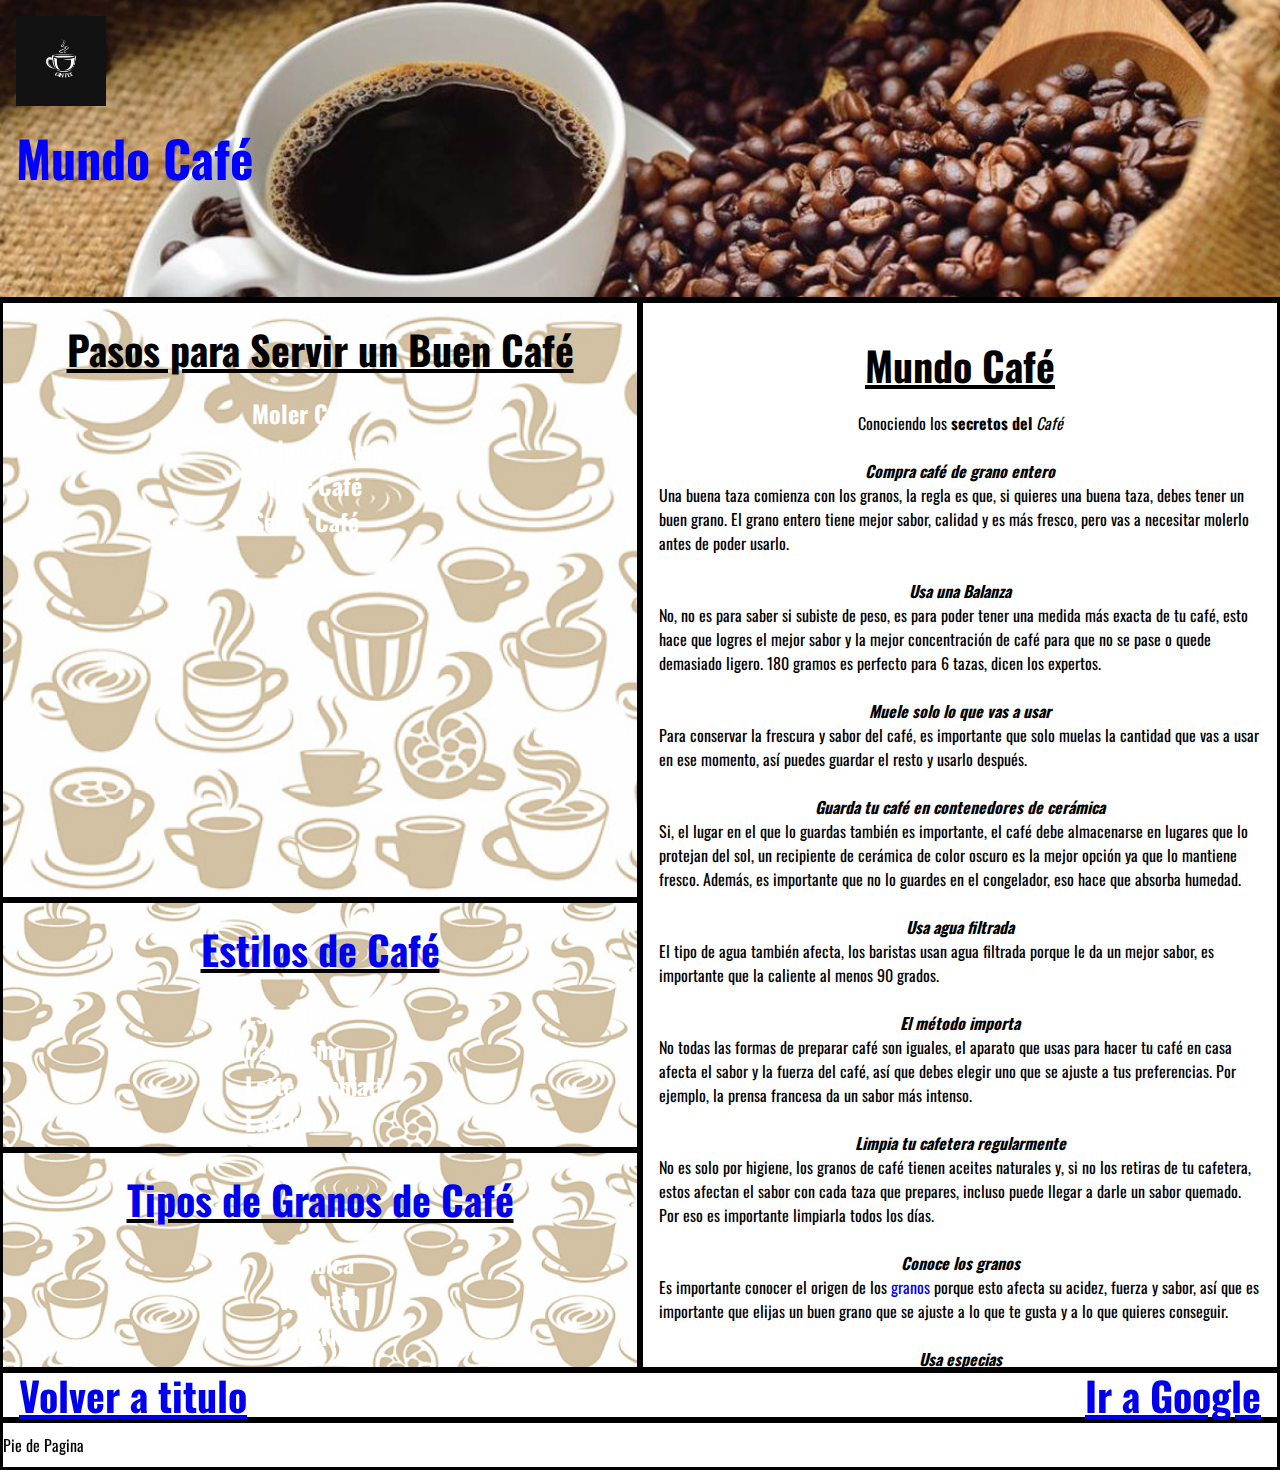
==== index.html @ f20ee556 "Primer Commit" ====
<!DOCTYPE html>
<html lang="es">

<head>
    <meta charset="UTF-8">
    <meta http-equiv="X-UA-Compatible" content="IE=edge">
    <meta name="viewport" content="width=device-width, initial-scale=1.0">
    <link rel="preconnect" href="https://fonts.googleapis.com">
    <link rel="preconnect" href="https://fonts.gstatic.com" crossorigin>
    <link href="https://fonts.googleapis.com/css2?family=Oswald:wght@400;700&display=swap" rel="stylesheet">
    <link rel="stylesheet" href="../estilos.css">
    <title>Mundo Café</title>
</head>

<body class="body_cafe">
    <!-- Etiqueta header define Encabezado,Logo,Menu de navegacion -->
    <!-- Creando enlace interno tipo id  -->
    <header id="ir_a_titulo" class="imagen_de_fondo_header_cafe">
        <nav>
            <!-- Logo -->
            <img src="../img/logo.png" width="90" height="90" alt="Logo de la pagina">
            <h1 class="titulo_cafe">Mundo Café</h1>
        </nav>
        <!-- Etiqueta Nav menu de navegacion va dentro de header -->
    </header>
    <!-- Creando clases dentro de section todo lo que esta adentro de section hereda sus atributos  -->
    <section class="pasos_para_servir_un_buen_cafe">
        <h2 class="tamaño_subtitulos_cafe">Pasos para Servir un Buen Café</h2>
        <ol>
            <li>Moler Café</li>
            <li>Calentar Agua</li>
            <li>Filtrar Café</li>
            <li>Servir Café</li>
        </ol>
        <!-- Etiqueta iframe traer un enlace externo -->
        <iframe width="600" height="400" src="https://www.youtube.com/embed/CDO0EoAbmgY" title="Sirviendo Café"
            frameborder="0"
            allow="accelerometer; autoplay; clipboard-write; encrypted-media; gyroscope; picture-in-picture"
            allowfullscreen></iframe>
        <!--Etiqueta a href enlace a otra pagina-->
    </section>
    <section class="tipos_de_cafe_cafe">
        <h2 class="tamaño_subtitulos_cafe"><a href="./tipos_de_cafe.html">Estilos de Café</a></h2>
        <ul>
            <li>Espresso</li>
            <li>Capuccino</li>
            <li>Lette Machiatto</li>
            <li>Lagrima</li>
        </ul>
    </section>
    <section class="tipos_de_granos_cafe">
        <h2 class="tamaño_subtitulos_cafe"><a href="./tipos_de_granos.html">Tipos de Granos de Café</a></h2>
        <ul>
            <li>Arábica</li>
            <li>Robusta</li>
            <li>Liberica</li>
        </ul>
    </section>
    <div class="contenido_cafe">
        <!-- Etiqueta section define una seccion del documento -->
        <h2 class="tamaño_subtitulos_cafe">Mundo Café</h2>
        <!--hr marca una linea  -->
        <!--Etiqueta en linea EM da enfasis a una parte del texto poniendolo en cursiva -->
        <!--Etiqueta en linea Strong da enfasis a una parte del texto poniendolo en Negrita -->
        <!--Etiqueta en linea Span da estilo especifico a parte del texto-->
        <p>Conociendo los <strong>secretos del </strong><em>Café</em></p>
        <br>
        <p><strong><em>Compra café de grano entero</em></strong></p>
        <p>Una buena taza comienza con los granos, la regla es que, si quieres una buena taza, debes tener un
            buen
            grano. El grano entero tiene mejor sabor, calidad y es más fresco, pero vas a necesitar molerlo
            antes de
            poder usarlo.</p>
        <br>
        <p><strong><em>Usa una Balanza</em></strong></p>
        <p>No, no es para saber si subiste de peso, es para poder tener una medida más exacta de tu café, esto
            hace
            que logres el mejor sabor y la mejor concentración de café para que no se pase o quede demasiado
            ligero.
            180 gramos es perfecto para 6 tazas, dicen los expertos.</p>
        <br>
        <p><strong><em>Muele solo lo que vas a usar</em></strong></p>
        <p>Para conservar la frescura y sabor del café, es importante que solo muelas la cantidad que vas a usar
            en
            ese momento, así puedes guardar el resto y usarlo después.</p>
        <br>
        <p><strong><em>Guarda tu café en contenedores de cerámica</em></strong></p>
        <p>Si, el lugar en el que lo guardas también es importante, el café debe almacenarse en lugares que lo
            protejan del sol, un recipiente de cerámica de color oscuro es la mejor opción ya que lo mantiene
            fresco. Además, es importante que no lo guardes en el congelador, eso hace que absorba humedad.</p>
        <br>
        <p><strong><em>Usa agua filtrada</em></strong></p>
        <p>El tipo de agua también afecta, los baristas usan agua filtrada porque le da un mejor sabor, es
            importante que la caliente al menos 90 grados.</p>
        <br>
        <p><strong><em>El método importa</em></strong></p>
        <p>No todas las formas de preparar café son iguales, el aparato que usas para hacer tu café en casa
            afecta
            el sabor y la fuerza del café, así que debes elegir uno que se ajuste a tus preferencias. Por
            ejemplo,
            la prensa francesa da un sabor más intenso.</p>
        <br>
        <p><strong><em>Limpia tu cafetera regularmente</em></strong></p>
        <p>No es solo por higiene, los granos de café tienen aceites naturales y, si no los retiras de tu
            cafetera,
            estos afectan el sabor con cada taza que prepares, incluso puede llegar a darle un sabor quemado.
            Por
            eso es importante limpiarla todos los días.</p>
        <br>
        <p><strong><em>Conoce los granos</em></strong></p>
        <!-- Etiqueta Span identifica un objeto o parte del texto dentro de una etiqueta se puede dar estilos a esa parte del texto -->
        <p>Es importante conocer el origen de los <span style="color:blue">granos</span> porque esto afecta su acidez,
            fuerza y sabor, así que
            es
            importante que elijas un buen grano que se ajuste a lo que te gusta y a lo que quieres conseguir.
        </p>
        <br>
        <p><strong><em>Usa especias</em></strong></p>
        <p>Puedes darle distintos sabores a tu café sin usar jarabes y otros productos, simplemente usas
            especias
            como la canela o la nuez moscada. También puedes usar un poco de chocolate y otros ingredientes para
            hacerlo más dulce.</p>
        <br>
        <p><strong><em>Pon atención en la leche</em></strong></p>
        <p>No necesitas ir a una cafetería para tener un capuchino, puedes comprar una máquina para preparar tu
            propia leche y conseguir esa espuma desde casa, incluso puedes hacerlo en el microondas si no
            quieres
            invertir en más equipo.</p>
    </div>
    <!-- Etiqueta article define contenido independiente al resto de la pagina, al eliminarlo o modificarlo no genera cambios estructurales dentro de la pagina-->
    <div class="volver_a_titulo_cafe">
        <!-- ir a enlace atraves de ID se usa #para identificar el enlace no se recomienda hacer mas de 5 id por proyecto -->
        <!--Referenciamos con id titulo a header  -->
        <a href="#ir_a_titulo" class="tamaño_subtitulos_cafe">Volver a titulo</a>
        <!-- target="black abre una nueva pestaña en el explorador" -->
        <a target="_blank" href="https://www.google.com" class="tamaño_subtitulos_cafe">Ir a Google</a>
    </div>
    <footer class="footer_cafe">
        <p>Pie de Pagina</p>
    </footer>
</body>

</html>
---- estilos.css ----
/* Normalizar Margenes y padding en toda la pagina y en todos sus elementos  */
* {
    margin: 0;
    padding: 0;
    text-decoration: none;
    /* Deja sin atributos todos los textos, ejemplo subrayado de link */
    /* color: black */
    /* Texto por defecto en negro */
}

/* Ajusta la letra por defecto a 10px 
html{
    font-size: 10px;
}
*/
/* Selector por tipo de etiqueta  
p{
    font-size: 1.5rem;
    padding: 1rem;
}
h2{ 
    text-shadow: 5px 5px 5px black;
    text-decoration-line: underline;
}
*/
/* ---------------------------------Proyecto Cafe------------------------------------------------------------------------------- */
/*Preponderancia de propiedades las diferentes se van sumando y las repetidas solo queda la que tiene mayor jerarquia  (Escala de <importancia)  
1.Important corta toda precedencia que traiga de otras directivas (id,estilos en linea, clases, etiquetas, su uso debe ser limitado
2.Estilo en linea (style) se usa directamente donde se quiere aplicar
3.id
4.Clase (Class)
5.etiquetas
/* usar import para linkear fuentes externas se utiliza desde la hoja estilos se usa para dar la misma fuente a todo el proyecto, tambien podemos linkear poniendo el link en el head de cada pagina
@import url('https://fonts.googleapis.com/css2?family=Oswald:wght@400;700&display=swap');
  */
/* Selector por tipo de etiqueta*/
/* h1{
    color:brown
}
section{
    background-color: aqua;
}
*/


/* Elegir tipo de letra para toda la pagina, y color de fondo */
.body_cafe {
    font-family: 'Oswald', sans-serif;
    background-color: aqua;
    display: grid;
    grid-template-rows: 300px 600px 250px 220px 50px 50px;
    grid-template-columns: 1.5fr 1.5fr;
    grid-template-areas:
        "header header"
        "section_1 form"
        "section_2 form"
        "section_3 form"
        "div div"
        "footer footer"
}

/* Selector por clases */
/* Dando propiedades a la imagen de fondo,color de fondo,url, altura y que no se repita continuamente la imagen,que cubra todo el espacio,que se posicione al centro,padding y tamaño de la fuente */
.imagen_de_fondo_header_cafe {
    background-color: darksalmon;
    background-image: url(./img/granos.jpg);
    background-repeat: no-repeat;
    background-size: cover;
    background-position: center;
    padding: 1rem;
    font-size: 3rem;
    grid-area: header;
    display: flex;
    flex-direction: row;
    justify-content: left;
    border-bottom: solid black;
}

.color_de_texto_cafe {
    color: black;
}

.titulo_cafe {
    color: blue;
    font-size: 50px;
}

.tamaño_subtitulos_cafe {
    font-weight: 700;
    font-size: 2.5rem;
    padding: 1rem;
    text-decoration: underline;
}

.pasos_para_servir_un_buen_cafe {
    background-color: darksalmon;
    background-image: url(./img/pattercoffe.jpg);
    background-repeat: no-repeat;
    /* Cover adapta la imagen al tamaño de la pantalla   */
    background-size: cover;
    background-position: center;
    grid-area: section_1;
    display: flex;
    flex-direction: column;
    align-items: center;
    border: solid black;
    padding-bottom: 1rem;
}

.pasos_para_servir_un_buen_cafe ol li {
    font-size: 1.5rem;
    font-weight: 700;
}

.tipos_de_cafe_cafe {
    background-color: darksalmon;
    background-image: url(./img/pattercoffe.jpg);
    background-repeat: no-repeat;
    /* Cover adapta la imagen al tamaño de la pantalla   */
    background-size: cover;
    background-position: center;
    grid-area: section_2;
    display: flex;
    flex-direction: column;
    align-items: center;
    border: solid black;
}

.tipos_de_cafe_cafe ul li {
    font-size: 1.5rem;
    font-weight: 700;
}

.tipos_de_granos_cafe {
    background-color: darksalmon;
    background-image: url(./img/pattercoffe.jpg);
    background-repeat: no-repeat;
    /* Cover adapta la imagen al tamaño de la pantalla   */
    background-size: cover;
    background-position: center;
    grid-area: section_3;
    display: flex;
    flex-direction: column;
    align-items: center;
    border: solid black;
}

.tipos_de_granos_cafe ul li {
    font-size: 1.5rem;
    font-weight: 700;
}

.contenido_cafe {
    background-color: white;
    grid-area: form;
    display: flex;
    flex-direction: column;
    align-items: center;
    border: solid black;
    overflow: auto;
    padding: 1rem;
}

.volver_a_titulo_cafe {
    background-color: white;
    grid-area: div;
    display: flex;
    flex-direction: row;
    align-items: center;
    border: solid black;
    justify-content: space-between;
}

.footer_cafe {
    background-color: white;
    grid-area: footer;
    display: flex;
    flex-direction: row;
    align-items: center;
    border: solid black;
    justify-content: left;
}

/* Selector por id solo se puede usar 1 solo id */
#ir_a_titulo {
    background-color: darksalmon;
}


/*-----------------------------Grids-----------------------------*/
.body_grids {
    background-color: azure;
    display: grid;
    /* establece tamaño de filas */
    grid-template-rows: 100px 70px 800px 400px 100px;
    /* establece tamaño de columnas atributo repeat repite la misma medida en las columnas en este caso 4 columnas */
    grid-template-columns: repeat(4, 1fr);
    /* Establece la grilla usar el mismo nombre en el grid-area de cada elemento*/
    grid-template-areas:
        "header header header header"
        "nav nav nav nav"
        "main main main aside"
        "section_1 section_2 section_3 aside"
        "footer footer footer footer ";

}

.header_grids {
    background-color: aquamarine;
    grid-area: header;
    display: flex;
    flex-direction: row;
    /* cuando el flex direccion es row se ajusta el texto en el eje x usamos justify */
    /* cuando el flex direccion es column se ajusta el texto en el eje y usamos aling-items */
    justify-content: space-between;
    margin-bottom: 10px;
}

.logoContainerHeader_grids {
    display: flex;
    align-items: center;
}

.buscador_grids {
    display: flex;
    align-items: center;
    padding: 0 10px;
}

.buscador_grids input {
    width: 200px;
}

.nav_grids {
    background-color: rgb(212, 21, 21);
    grid-area: nav;
    text-align: center;
    font-size: 1.5rem;
    font-weight: 700;
    margin-bottom: 10px;
}

.main_grids {
    background-color: brown;
    grid-area: main;
    text-align: center;
    font-size: 1.5rem;
    font-weight: 700;
    margin-bottom: 10px;
}

.aside_grids {
    background-color: darkcyan;
    grid-area: aside;
    text-align: center;
    font-size: 1.5rem;
    font-weight: 700;
    margin-left: 10px;
}

.section_grids {
    text-align: center;
    font-size: 1.5rem;
    font-weight: 700;
}

.section1_grids {
    background-color: blue;
    grid-area: section_1;
}

.section2_grids {
    background-color: burlywood;
    grid-area: section_2;
}

.section3_grids {
    background-color: coral;
    grid-area: section_3;
}

.footer_grids {
    background-color: darkblue;
    grid-area: footer;
    text-align: center;
    font-size: 1.5rem;
    font-weight: 700;
    margin-top: 10px;
}

/*-----------------------------Box_Modeling-----------------------------*/
/* Etiquetas en bloque usa todo el ancho de pantalla 1 solo elemento en el bloque
<article> <aside> <audio> <blockquote> <canvas> 
<dd> <div> <dl> <fieldset> <figcaption> <figure> 
<footer> <form>
 */
/* Etiquetas en linea acomoda los elementos uno al lado del otro no se puede aplicar propiedades width, heigth
strong,a,br, img,script, span,button, 
input, label, select, textarea
*/
.conteiner_boxmodeling {
    background-color: darkgreen;
    /* Alinear elementos y los textos que contengan estos elementos text-align */
    text-align: center;
}

.caja_boxmodeling {
    width: 200px;
    height: 300px;
    /* display inline-block da al elemento las propiedades de los 2 tipos de etiquetas */
    display: inline-block;
    border: 10px solid black;
    margin: 0.5rem;
    padding: 1rem 2rem;
    font-size: 1.5rem;
    font-weight: 700;
}

.caja1_boxmodeling {
    background-color: blue;
    /* Algunos tipos de Bordes */
    border-top: groove 10px yellow;
    border-bottom: dotted 10px red;
    border-left: dashed 10px darkblue;
    border-right: double 10px black;
}

.caja2_boxmodeling {
    background-color: yellow;
    /* Overflow determina comportamiento de la caja sobre el contenido de la misma */
    /* Overflow: hidden;/* oculta el contenido excedente */
    /* Overflow: scroll; genera una barra de scroll en los 2 ejes */
    /* Overflow: auto genera la barra de scroll donde la necesite */
    overflow: auto;
}

.caja3_boxmodeling {
    background-color: red;
    /* display: none oculta un elemento y ocupa su lugar con el siguiente elemento */
    display: none;
}

.caja4_boxmodeling {
    background-color: blueviolet;
    /* Position relative ubica el objeto en relacion a la ubicacion actual de ese objeto */
    position: relative;
    top: 40px;
    left: 60px;
}

.caja5_boxmodeling {
    background-color: brown;
    /* Position sticky mantiene la posicion del objeto al scrolear ubica el objeto en el margen superior */
    position: sticky;
    top: 20px
}

.caja6_boxmodeling {
    background-color: aqua;
    /* fija el objeto en la posicion que se desee en relacion al viewport que es la ventana del navegador queda en la misma posicon aunque se haga scroll */
    position: fixed;
    top: 40px;
    left: 0;
}


.caja7_boxmodeling {
    background-color: coral;
    /* z-index le da prioridad a los objeto superpuesto siendo el valor mas alto el que se va a ver primero */
    z-index: 1;
}

.caja8_boxmodeling {
    background-color: darkmagenta;
    /* position Absolute ubica un elemento en base al elemento padre si es que este tiene posicion relativa si no es asi se ubica respecto al body */
    position: absolute;
    top: 40px;
    left: 60px;
}

.navegador_boxmodeling {
    background-color: pink;
    height: 70px;
}

.menu_boxmodeling {
    list-style: none;
    font: size 0;
}

.menu_boxmodeling li {
    display: inline-block;
    width: 15%;
    position: relative;
    font-size: 14px;
}

.submenu_boxmodeling {
    position: absolute;
    display: none;
}

.submenu_boxmodeling li {
    display: block;

}

.menu_boxmodeling li:hover ul {
    display: block;
}

/* -------------------------------Formularios Pseudoclases--------------------------------  */
.section_formulario {
    width: 60%;
    margin-left: auto;
    margin-right: auto;
    text-align: center;
    /* El valor border-box en el box-sizing hace que el padding y el border pasen a formar parte del cálculo del ancho de la caja y no lo suman posteriormente.  */
    /* si a una caja le damos width 250px padding 10px y border 10px con el border box incluye padding y border en los 250px */
    box-sizing: border-box;
}

.formulario_formulario {
    padding: 4rem;
    margin: 2rem;
    background-color: coral;
    border-radius: 5px;
}

.formulario_formulario input,
.formulario_formulario textarea {
    margin-bottom: 1.5rem;
    width: 100%;
    padding: 1rem;
}

.formulario_formulario select {
    width: 105%;
    margin-bottom: 1.5rem;
    padding: 1rem;
}

.fieldset_formulario,
legend {
    border: none;
}

.legend_formulario {
    text-decoration: underline;
    font-size: 25px;
}

.radio_formulario {
    text-decoration: underline;
    font-size: 14px;
    font-weight: 700;
}

.Checkbox_formulario {
    display: flex;
}


.boton_enviar_formulario {
    background-color: aqua;
    border: color aqua;
    /* Radius redondea los bordes de los objeto */
    border-radius: 4px;

}

.boton_enviar_formulario:hover {
    background-color: blueviolet;
    border: solid 2px blueviolet;
    font-size: 2rem;
}

.hijo_formulario a:hover {
    background-color: blue;
    font-weight: 700;
}

.hijo_formulario a:link {
    background-color: red;
    text-decoration: none;
}

.hijo_formulario a:visited {
    background-color: #999999;
}

.hijo_formulario a:active {
    background-color: yellow;
    color: green;
}

/* Psedoclase div:not le da atributos a todo menos a la clase que se especifique */
/* div:not(.padre_formulario){
    padding-left:40px;
    padding-right:40px;
} */

/* div:nth-child(2) Le da propiedades a item especificos en este caso a los segundos hijos (2) dentro la clase */
.padre_formulario div:nth-child(2) {
    font-weight: bold;
    color: orange;
}

/*----------------------------Formularios Clase de Repaso------------------------------------------------------------- */
.body_form_repaso {
    margin: 0;
    padding: 20vh 10%;
    box-sizing: border-box;
    text-decoration: none;
    color: black;
    font-family: 'Ubuntu', sans-serif;
/* background color degradado */ 
/* https://cssgradient.io */  
    background: rgb(190,193,236);
    background: linear-gradient(180deg, rgba(190,193,236,1) 0%, rgba(195,113,193,1) 50%, rgba(236,195,235,1) 95%);
}

.titulo_form_repaso h1 {
    text-align: center;
    margin-bottom: 7vh;
    font-size: 3rem;
}

.formulario_form_repaso {
    display: flex;
    width: 40%;
    flex-direction: column;
    gap: 8vh;
}

.main_form_repaso {
    display: flex;
    flex-direction: column;
    align-items: center;
/* Gap genera separacion en los elementos en este caso separa los input del div que contiene los p*/  
    gap: 10vh;
}

.div_form_repaso{
    display: flex;
    flex-direction: column;
    align-items: center;
    gap: 10vh;
}

.div_form_repaso p a{
  font-weight: 700;
  color:#161614;
}

.mensaje_error_form_repaso{
  color: #D97A84 ;
  text-align: center;
}

.input_form_repaso{
  padding: 10px 3px;
  border: none;
  border-bottom: 1px solid;
}

.submit_form_repaso{
  border: 1px solid white;
  padding: 15px;
  background-color: black;
  color: white;
  font-size: 1.1rem;
}

.submit_form_repaso:hover{
/* Transition genera un delay en el cambio de estilo. */  
  transition: 1s all;
  border: 1px solid black ;
  background-color: white;
  color:black;
}

/* ---------------------------Responsive_Mobile First---------------------------------------------------------------- */
/* Resolución de Pantallas */
/*
Dispositivos extra pequeños (teléfonos verticales, menos de 576px)
No hay consulta de medios para 'xs', ya que este es el valor predeterminado en Bootstrap

Dispositivos pequeños (teléfonos horizontales, 576px y superiores)
@media (min-width: 576px) { ... }

Dispositivos medianos (tabletas, 768px y superiores)
@media (min-width: 768px) { ... }

Dispositivos grandes (escritorios, 992px y superiores)
@media (min-width: 992px) { ... }

Dispositivos extra grandes (escritorios grandes, 1200px y superiores)
@media (min-width: 1200px) { ... }
*/
.body_responsive{
    
}

.navbar_contenedor_responsive{
    background-color: black;
    color:white;
    text-align: center;
    padding: 1%;
    display: flex;
    flex-direction: column;
    gap: 10px;
}

 .navbar_responsive ul{
    display: flex;
    flex-direction: column;
    gap: 10px;
}

.navbar_responsive a, li{
    list-style-type: none;
    color: white;
}   

.section_responsive {
    width: 60%;
    margin-left: auto;
    margin-right: auto;
    text-align: center;
    /* El valor border-box en el box-sizing hace que el padding y el border pasen a formar parte del cálculo del ancho de la caja y no lo suman posteriormente.  */
    /* si a una caja le damos width 250px padding 10px y border 10px con el border box incluye padding y border en los 250px */
    box-sizing: border-box;
}

.formulario_responsive {
    padding: 4rem;
    margin: 2rem;
    background-color: coral;
    border-radius: 5px;
}

.formulario_responsive input,
.formulario_responsive textarea {
    margin-bottom: 1.5rem;
    width: 100%;
    padding: 1rem;
}

.formulario_responsive select {
    width: 105%;
    margin-bottom: 1.5rem;
    padding: 1rem;
}

.fieldset_responsive,
legend {
    border: none;
}

.legend_responsive {
    text-decoration: underline;
    font-size: 25px;
}

.radio_responsive {
    text-decoration: underline;
    font-size: 14px;
    font-weight: 700;
}

.Checkbox_responsive {
    display: flex;
}


.boton_enviar_responsive {
    background-color: aqua;
    border: color aqua;
    /* Radius redondea los bordes de los objeto */
    border-radius: 4px;
}

.boton_enviar_responsive:hover {
    background-color: blueviolet;
    border: solid 2px blueviolet;
    font-size: 2rem;
}

@media (min-width: 576px){
    Body{
        background-color: green;
    }
}

@media (min-width: 768px){
    Body{
        background-color: blue;
    }
} 

@media (min-width: 992px){
    Body{
        background-color: red;
    }
}
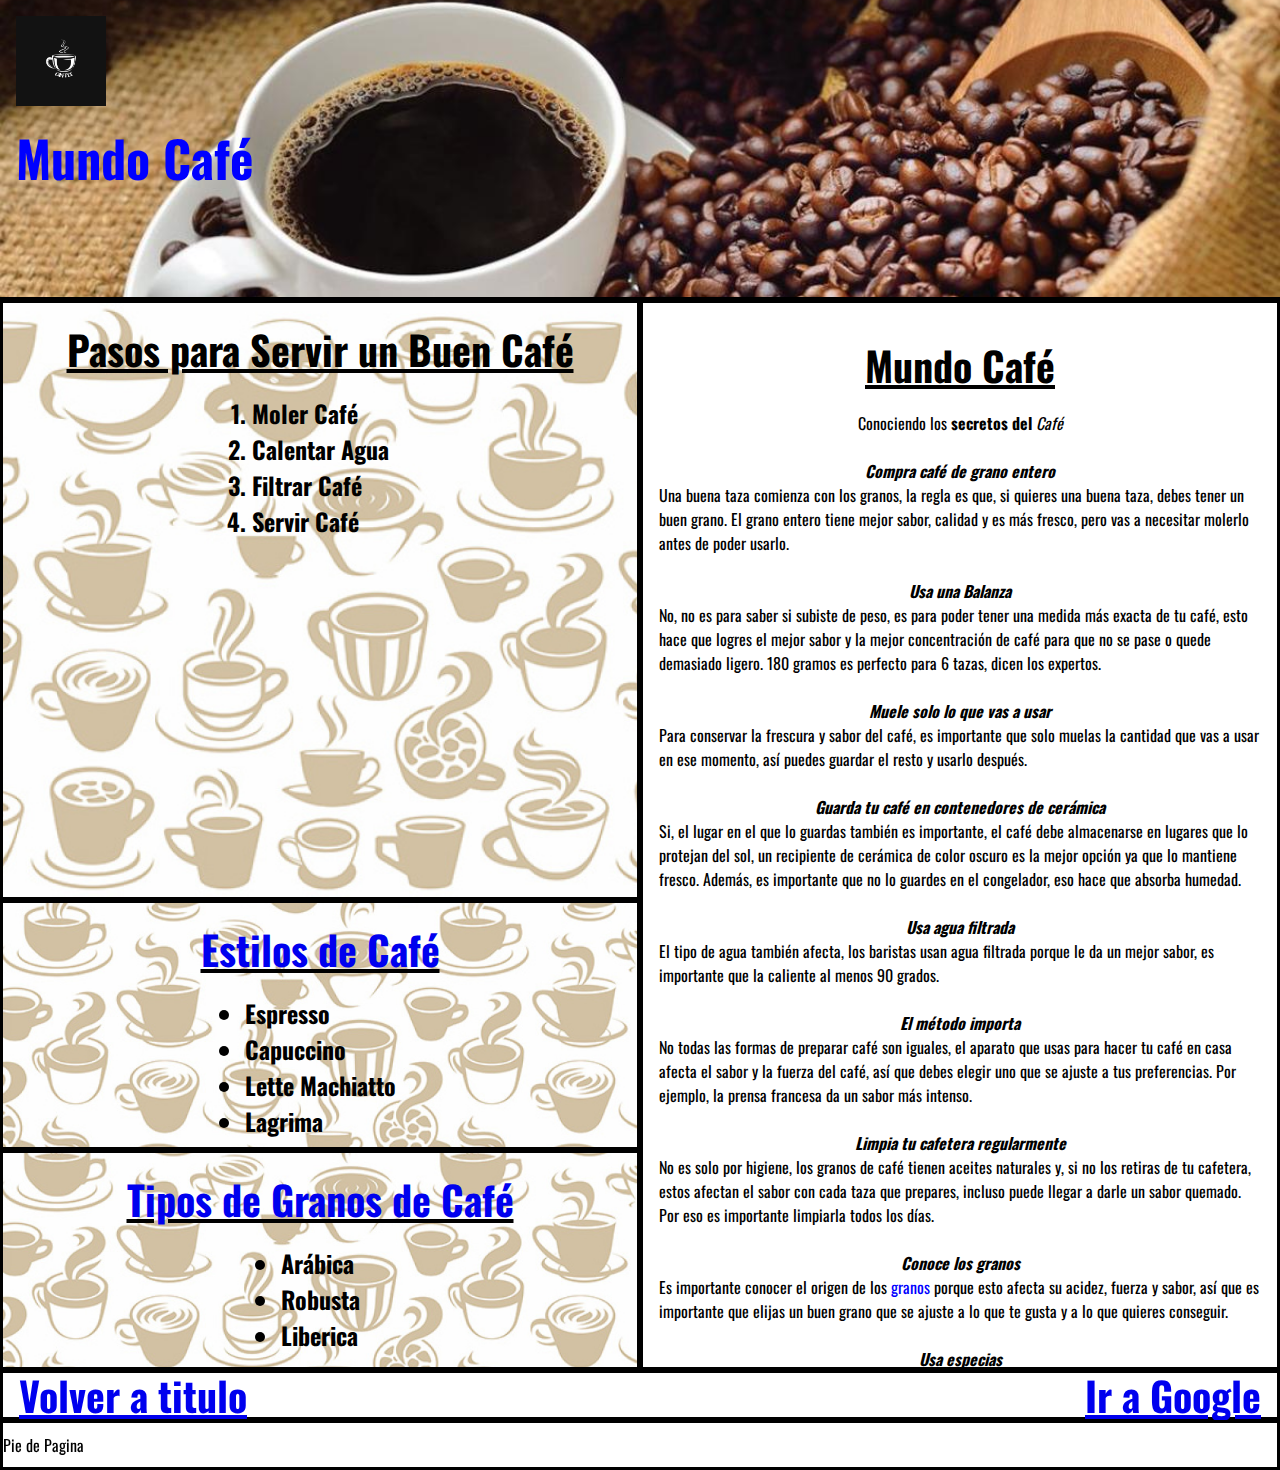
==== commit b583869d: "Linkeando hoja de estilos" ====
--- a/index.html
+++ b/index.html
@@ -8,7 +8,7 @@
     <link rel="preconnect" href="https://fonts.googleapis.com">
     <link rel="preconnect" href="https://fonts.gstatic.com" crossorigin>
     <link href="https://fonts.googleapis.com/css2?family=Oswald:wght@400;700&display=swap" rel="stylesheet">
-    <link rel="stylesheet" href="../estilos.css">
+    <link rel="stylesheet" href="./estilos.css">
     <title>Mundo Café</title>
 </head>
 
@@ -140,4 +140,4 @@
     </footer>
 </body>
 
-</html>+</html>
--- a/estilos.css
+++ b/estilos.css
@@ -185,522 +185,3 @@
 #ir_a_titulo {
     background-color: darksalmon;
 }
-
-
-/*-----------------------------Grids-----------------------------*/
-.body_grids {
-    background-color: azure;
-    display: grid;
-    /* establece tamaño de filas */
-    grid-template-rows: 100px 70px 800px 400px 100px;
-    /* establece tamaño de columnas atributo repeat repite la misma medida en las columnas en este caso 4 columnas */
-    grid-template-columns: repeat(4, 1fr);
-    /* Establece la grilla usar el mismo nombre en el grid-area de cada elemento*/
-    grid-template-areas:
-        "header header header header"
-        "nav nav nav nav"
-        "main main main aside"
-        "section_1 section_2 section_3 aside"
-        "footer footer footer footer ";
-
-}
-
-.header_grids {
-    background-color: aquamarine;
-    grid-area: header;
-    display: flex;
-    flex-direction: row;
-    /* cuando el flex direccion es row se ajusta el texto en el eje x usamos justify */
-    /* cuando el flex direccion es column se ajusta el texto en el eje y usamos aling-items */
-    justify-content: space-between;
-    margin-bottom: 10px;
-}
-
-.logoContainerHeader_grids {
-    display: flex;
-    align-items: center;
-}
-
-.buscador_grids {
-    display: flex;
-    align-items: center;
-    padding: 0 10px;
-}
-
-.buscador_grids input {
-    width: 200px;
-}
-
-.nav_grids {
-    background-color: rgb(212, 21, 21);
-    grid-area: nav;
-    text-align: center;
-    font-size: 1.5rem;
-    font-weight: 700;
-    margin-bottom: 10px;
-}
-
-.main_grids {
-    background-color: brown;
-    grid-area: main;
-    text-align: center;
-    font-size: 1.5rem;
-    font-weight: 700;
-    margin-bottom: 10px;
-}
-
-.aside_grids {
-    background-color: darkcyan;
-    grid-area: aside;
-    text-align: center;
-    font-size: 1.5rem;
-    font-weight: 700;
-    margin-left: 10px;
-}
-
-.section_grids {
-    text-align: center;
-    font-size: 1.5rem;
-    font-weight: 700;
-}
-
-.section1_grids {
-    background-color: blue;
-    grid-area: section_1;
-}
-
-.section2_grids {
-    background-color: burlywood;
-    grid-area: section_2;
-}
-
-.section3_grids {
-    background-color: coral;
-    grid-area: section_3;
-}
-
-.footer_grids {
-    background-color: darkblue;
-    grid-area: footer;
-    text-align: center;
-    font-size: 1.5rem;
-    font-weight: 700;
-    margin-top: 10px;
-}
-
-/*-----------------------------Box_Modeling-----------------------------*/
-/* Etiquetas en bloque usa todo el ancho de pantalla 1 solo elemento en el bloque
-<article> <aside> <audio> <blockquote> <canvas> 
-<dd> <div> <dl> <fieldset> <figcaption> <figure> 
-<footer> <form>
- */
-/* Etiquetas en linea acomoda los elementos uno al lado del otro no se puede aplicar propiedades width, heigth
-strong,a,br, img,script, span,button, 
-input, label, select, textarea
-*/
-.conteiner_boxmodeling {
-    background-color: darkgreen;
-    /* Alinear elementos y los textos que contengan estos elementos text-align */
-    text-align: center;
-}
-
-.caja_boxmodeling {
-    width: 200px;
-    height: 300px;
-    /* display inline-block da al elemento las propiedades de los 2 tipos de etiquetas */
-    display: inline-block;
-    border: 10px solid black;
-    margin: 0.5rem;
-    padding: 1rem 2rem;
-    font-size: 1.5rem;
-    font-weight: 700;
-}
-
-.caja1_boxmodeling {
-    background-color: blue;
-    /* Algunos tipos de Bordes */
-    border-top: groove 10px yellow;
-    border-bottom: dotted 10px red;
-    border-left: dashed 10px darkblue;
-    border-right: double 10px black;
-}
-
-.caja2_boxmodeling {
-    background-color: yellow;
-    /* Overflow determina comportamiento de la caja sobre el contenido de la misma */
-    /* Overflow: hidden;/* oculta el contenido excedente */
-    /* Overflow: scroll; genera una barra de scroll en los 2 ejes */
-    /* Overflow: auto genera la barra de scroll donde la necesite */
-    overflow: auto;
-}
-
-.caja3_boxmodeling {
-    background-color: red;
-    /* display: none oculta un elemento y ocupa su lugar con el siguiente elemento */
-    display: none;
-}
-
-.caja4_boxmodeling {
-    background-color: blueviolet;
-    /* Position relative ubica el objeto en relacion a la ubicacion actual de ese objeto */
-    position: relative;
-    top: 40px;
-    left: 60px;
-}
-
-.caja5_boxmodeling {
-    background-color: brown;
-    /* Position sticky mantiene la posicion del objeto al scrolear ubica el objeto en el margen superior */
-    position: sticky;
-    top: 20px
-}
-
-.caja6_boxmodeling {
-    background-color: aqua;
-    /* fija el objeto en la posicion que se desee en relacion al viewport que es la ventana del navegador queda en la misma posicon aunque se haga scroll */
-    position: fixed;
-    top: 40px;
-    left: 0;
-}
-
-
-.caja7_boxmodeling {
-    background-color: coral;
-    /* z-index le da prioridad a los objeto superpuesto siendo el valor mas alto el que se va a ver primero */
-    z-index: 1;
-}
-
-.caja8_boxmodeling {
-    background-color: darkmagenta;
-    /* position Absolute ubica un elemento en base al elemento padre si es que este tiene posicion relativa si no es asi se ubica respecto al body */
-    position: absolute;
-    top: 40px;
-    left: 60px;
-}
-
-.navegador_boxmodeling {
-    background-color: pink;
-    height: 70px;
-}
-
-.menu_boxmodeling {
-    list-style: none;
-    font: size 0;
-}
-
-.menu_boxmodeling li {
-    display: inline-block;
-    width: 15%;
-    position: relative;
-    font-size: 14px;
-}
-
-.submenu_boxmodeling {
-    position: absolute;
-    display: none;
-}
-
-.submenu_boxmodeling li {
-    display: block;
-
-}
-
-.menu_boxmodeling li:hover ul {
-    display: block;
-}
-
-/* -------------------------------Formularios Pseudoclases--------------------------------  */
-.section_formulario {
-    width: 60%;
-    margin-left: auto;
-    margin-right: auto;
-    text-align: center;
-    /* El valor border-box en el box-sizing hace que el padding y el border pasen a formar parte del cálculo del ancho de la caja y no lo suman posteriormente.  */
-    /* si a una caja le damos width 250px padding 10px y border 10px con el border box incluye padding y border en los 250px */
-    box-sizing: border-box;
-}
-
-.formulario_formulario {
-    padding: 4rem;
-    margin: 2rem;
-    background-color: coral;
-    border-radius: 5px;
-}
-
-.formulario_formulario input,
-.formulario_formulario textarea {
-    margin-bottom: 1.5rem;
-    width: 100%;
-    padding: 1rem;
-}
-
-.formulario_formulario select {
-    width: 105%;
-    margin-bottom: 1.5rem;
-    padding: 1rem;
-}
-
-.fieldset_formulario,
-legend {
-    border: none;
-}
-
-.legend_formulario {
-    text-decoration: underline;
-    font-size: 25px;
-}
-
-.radio_formulario {
-    text-decoration: underline;
-    font-size: 14px;
-    font-weight: 700;
-}
-
-.Checkbox_formulario {
-    display: flex;
-}
-
-
-.boton_enviar_formulario {
-    background-color: aqua;
-    border: color aqua;
-    /* Radius redondea los bordes de los objeto */
-    border-radius: 4px;
-
-}
-
-.boton_enviar_formulario:hover {
-    background-color: blueviolet;
-    border: solid 2px blueviolet;
-    font-size: 2rem;
-}
-
-.hijo_formulario a:hover {
-    background-color: blue;
-    font-weight: 700;
-}
-
-.hijo_formulario a:link {
-    background-color: red;
-    text-decoration: none;
-}
-
-.hijo_formulario a:visited {
-    background-color: #999999;
-}
-
-.hijo_formulario a:active {
-    background-color: yellow;
-    color: green;
-}
-
-/* Psedoclase div:not le da atributos a todo menos a la clase que se especifique */
-/* div:not(.padre_formulario){
-    padding-left:40px;
-    padding-right:40px;
-} */
-
-/* div:nth-child(2) Le da propiedades a item especificos en este caso a los segundos hijos (2) dentro la clase */
-.padre_formulario div:nth-child(2) {
-    font-weight: bold;
-    color: orange;
-}
-
-/*----------------------------Formularios Clase de Repaso------------------------------------------------------------- */
-.body_form_repaso {
-    margin: 0;
-    padding: 20vh 10%;
-    box-sizing: border-box;
-    text-decoration: none;
-    color: black;
-    font-family: 'Ubuntu', sans-serif;
-/* background color degradado */ 
-/* https://cssgradient.io */  
-    background: rgb(190,193,236);
-    background: linear-gradient(180deg, rgba(190,193,236,1) 0%, rgba(195,113,193,1) 50%, rgba(236,195,235,1) 95%);
-}
-
-.titulo_form_repaso h1 {
-    text-align: center;
-    margin-bottom: 7vh;
-    font-size: 3rem;
-}
-
-.formulario_form_repaso {
-    display: flex;
-    width: 40%;
-    flex-direction: column;
-    gap: 8vh;
-}
-
-.main_form_repaso {
-    display: flex;
-    flex-direction: column;
-    align-items: center;
-/* Gap genera separacion en los elementos en este caso separa los input del div que contiene los p*/  
-    gap: 10vh;
-}
-
-.div_form_repaso{
-    display: flex;
-    flex-direction: column;
-    align-items: center;
-    gap: 10vh;
-}
-
-.div_form_repaso p a{
-  font-weight: 700;
-  color:#161614;
-}
-
-.mensaje_error_form_repaso{
-  color: #D97A84 ;
-  text-align: center;
-}
-
-.input_form_repaso{
-  padding: 10px 3px;
-  border: none;
-  border-bottom: 1px solid;
-}
-
-.submit_form_repaso{
-  border: 1px solid white;
-  padding: 15px;
-  background-color: black;
-  color: white;
-  font-size: 1.1rem;
-}
-
-.submit_form_repaso:hover{
-/* Transition genera un delay en el cambio de estilo. */  
-  transition: 1s all;
-  border: 1px solid black ;
-  background-color: white;
-  color:black;
-}
-
-/* ---------------------------Responsive_Mobile First---------------------------------------------------------------- */
-/* Resolución de Pantallas */
-/*
-Dispositivos extra pequeños (teléfonos verticales, menos de 576px)
-No hay consulta de medios para 'xs', ya que este es el valor predeterminado en Bootstrap
-
-Dispositivos pequeños (teléfonos horizontales, 576px y superiores)
-@media (min-width: 576px) { ... }
-
-Dispositivos medianos (tabletas, 768px y superiores)
-@media (min-width: 768px) { ... }
-
-Dispositivos grandes (escritorios, 992px y superiores)
-@media (min-width: 992px) { ... }
-
-Dispositivos extra grandes (escritorios grandes, 1200px y superiores)
-@media (min-width: 1200px) { ... }
-*/
-.body_responsive{
-    
-}
-
-.navbar_contenedor_responsive{
-    background-color: black;
-    color:white;
-    text-align: center;
-    padding: 1%;
-    display: flex;
-    flex-direction: column;
-    gap: 10px;
-}
-
- .navbar_responsive ul{
-    display: flex;
-    flex-direction: column;
-    gap: 10px;
-}
-
-.navbar_responsive a, li{
-    list-style-type: none;
-    color: white;
-}   
-
-.section_responsive {
-    width: 60%;
-    margin-left: auto;
-    margin-right: auto;
-    text-align: center;
-    /* El valor border-box en el box-sizing hace que el padding y el border pasen a formar parte del cálculo del ancho de la caja y no lo suman posteriormente.  */
-    /* si a una caja le damos width 250px padding 10px y border 10px con el border box incluye padding y border en los 250px */
-    box-sizing: border-box;
-}
-
-.formulario_responsive {
-    padding: 4rem;
-    margin: 2rem;
-    background-color: coral;
-    border-radius: 5px;
-}
-
-.formulario_responsive input,
-.formulario_responsive textarea {
-    margin-bottom: 1.5rem;
-    width: 100%;
-    padding: 1rem;
-}
-
-.formulario_responsive select {
-    width: 105%;
-    margin-bottom: 1.5rem;
-    padding: 1rem;
-}
-
-.fieldset_responsive,
-legend {
-    border: none;
-}
-
-.legend_responsive {
-    text-decoration: underline;
-    font-size: 25px;
-}
-
-.radio_responsive {
-    text-decoration: underline;
-    font-size: 14px;
-    font-weight: 700;
-}
-
-.Checkbox_responsive {
-    display: flex;
-}
-
-
-.boton_enviar_responsive {
-    background-color: aqua;
-    border: color aqua;
-    /* Radius redondea los bordes de los objeto */
-    border-radius: 4px;
-}
-
-.boton_enviar_responsive:hover {
-    background-color: blueviolet;
-    border: solid 2px blueviolet;
-    font-size: 2rem;
-}
-
-@media (min-width: 576px){
-    Body{
-        background-color: green;
-    }
-}
-
-@media (min-width: 768px){
-    Body{
-        background-color: blue;
-    }
-} 
-
-@media (min-width: 992px){
-    Body{
-        background-color: red;
-    }
-}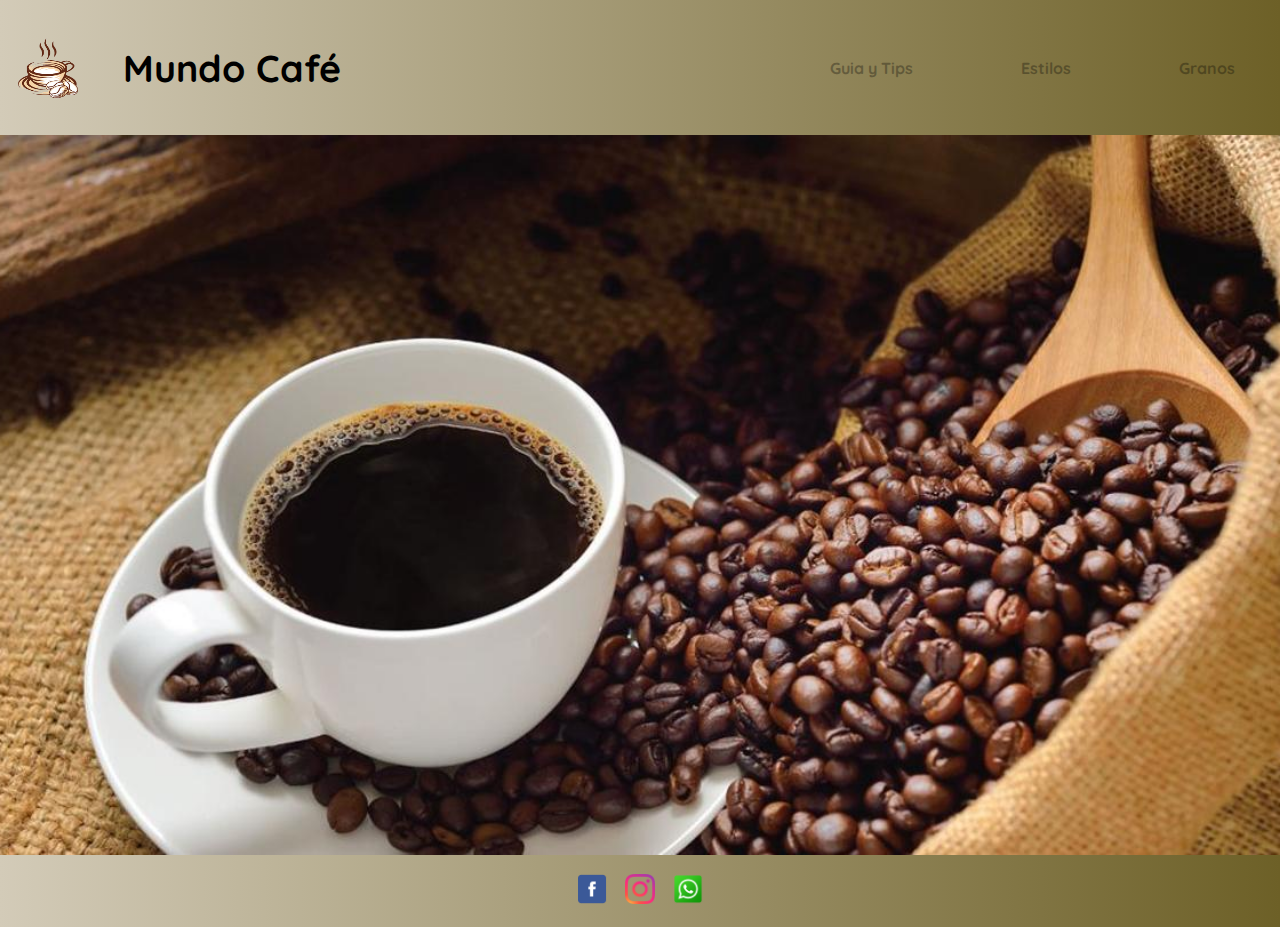
==== commit 9bae5624: "Actualizacion 9/10/22" ====
--- a/index.html
+++ b/index.html
@@ -1,143 +1,37 @@
 <!DOCTYPE html>
 <html lang="es">
-
 <head>
-    <meta charset="UTF-8">
-    <meta http-equiv="X-UA-Compatible" content="IE=edge">
-    <meta name="viewport" content="width=device-width, initial-scale=1.0">
-    <link rel="preconnect" href="https://fonts.googleapis.com">
-    <link rel="preconnect" href="https://fonts.gstatic.com" crossorigin>
-    <link href="https://fonts.googleapis.com/css2?family=Oswald:wght@400;700&display=swap" rel="stylesheet">
-    <link rel="stylesheet" href="./estilos.css">
-    <title>Mundo Café</title>
+  <meta charset="UTF-8">
+  <meta http-equiv="X-UA-Compatible" content="IE=edge">
+  <meta name="viewport" content="width=device-width, initial-scale=1.0">
+  <link rel="preconnect" href="https://fonts.googleapis.com">
+  <link rel="preconnect" href="https://fonts.gstatic.com" crossorigin>
+  <link href="https://fonts.googleapis.com/css2?family=Quicksand:wght@300;700&display=swap" rel="stylesheet">
+  <link rel="stylesheet" href="estilos.css">
+  <title>Mundo Café</title>
 </head>
-
-<body class="body_cafe">
-    <!-- Etiqueta header define Encabezado,Logo,Menu de navegacion -->
-    <!-- Creando enlace interno tipo id  -->
-    <header id="ir_a_titulo" class="imagen_de_fondo_header_cafe">
-        <nav>
-            <!-- Logo -->
-            <img src="../img/logo.png" width="90" height="90" alt="Logo de la pagina">
-            <h1 class="titulo_cafe">Mundo Café</h1>
-        </nav>
-        <!-- Etiqueta Nav menu de navegacion va dentro de header -->
-    </header>
-    <!-- Creando clases dentro de section todo lo que esta adentro de section hereda sus atributos  -->
-    <section class="pasos_para_servir_un_buen_cafe">
-        <h2 class="tamaño_subtitulos_cafe">Pasos para Servir un Buen Café</h2>
-        <ol>
-            <li>Moler Café</li>
-            <li>Calentar Agua</li>
-            <li>Filtrar Café</li>
-            <li>Servir Café</li>
-        </ol>
-        <!-- Etiqueta iframe traer un enlace externo -->
-        <iframe width="600" height="400" src="https://www.youtube.com/embed/CDO0EoAbmgY" title="Sirviendo Café"
-            frameborder="0"
-            allow="accelerometer; autoplay; clipboard-write; encrypted-media; gyroscope; picture-in-picture"
-            allowfullscreen></iframe>
-        <!--Etiqueta a href enlace a otra pagina-->
-    </section>
-    <section class="tipos_de_cafe_cafe">
-        <h2 class="tamaño_subtitulos_cafe"><a href="./tipos_de_cafe.html">Estilos de Café</a></h2>
+<body>
+  <header class="navbar_header_cafe">
+    <div class="div_header_cafe">
+        <img src="./img/logo1.png" alt="logo" width="60px" height="60px">
+        <h2>Mundo Café</h2>    
+    </div>
+    <div>
+      <nav class="navbar_cafe">
         <ul>
-            <li>Espresso</li>
-            <li>Capuccino</li>
-            <li>Lette Machiatto</li>
-            <li>Lagrima</li>
+            <li><a href="./guia.html">Guia y Tips</a></li>
+            <li><a href="">Estilos</a></li>
+            <li><a href="">Granos</a></li>
         </ul>
-    </section>
-    <section class="tipos_de_granos_cafe">
-        <h2 class="tamaño_subtitulos_cafe"><a href="./tipos_de_granos.html">Tipos de Granos de Café</a></h2>
-        <ul>
-            <li>Arábica</li>
-            <li>Robusta</li>
-            <li>Liberica</li>
-        </ul>
-    </section>
-    <div class="contenido_cafe">
-        <!-- Etiqueta section define una seccion del documento -->
-        <h2 class="tamaño_subtitulos_cafe">Mundo Café</h2>
-        <!--hr marca una linea  -->
-        <!--Etiqueta en linea EM da enfasis a una parte del texto poniendolo en cursiva -->
-        <!--Etiqueta en linea Strong da enfasis a una parte del texto poniendolo en Negrita -->
-        <!--Etiqueta en linea Span da estilo especifico a parte del texto-->
-        <p>Conociendo los <strong>secretos del </strong><em>Café</em></p>
-        <br>
-        <p><strong><em>Compra café de grano entero</em></strong></p>
-        <p>Una buena taza comienza con los granos, la regla es que, si quieres una buena taza, debes tener un
-            buen
-            grano. El grano entero tiene mejor sabor, calidad y es más fresco, pero vas a necesitar molerlo
-            antes de
-            poder usarlo.</p>
-        <br>
-        <p><strong><em>Usa una Balanza</em></strong></p>
-        <p>No, no es para saber si subiste de peso, es para poder tener una medida más exacta de tu café, esto
-            hace
-            que logres el mejor sabor y la mejor concentración de café para que no se pase o quede demasiado
-            ligero.
-            180 gramos es perfecto para 6 tazas, dicen los expertos.</p>
-        <br>
-        <p><strong><em>Muele solo lo que vas a usar</em></strong></p>
-        <p>Para conservar la frescura y sabor del café, es importante que solo muelas la cantidad que vas a usar
-            en
-            ese momento, así puedes guardar el resto y usarlo después.</p>
-        <br>
-        <p><strong><em>Guarda tu café en contenedores de cerámica</em></strong></p>
-        <p>Si, el lugar en el que lo guardas también es importante, el café debe almacenarse en lugares que lo
-            protejan del sol, un recipiente de cerámica de color oscuro es la mejor opción ya que lo mantiene
-            fresco. Además, es importante que no lo guardes en el congelador, eso hace que absorba humedad.</p>
-        <br>
-        <p><strong><em>Usa agua filtrada</em></strong></p>
-        <p>El tipo de agua también afecta, los baristas usan agua filtrada porque le da un mejor sabor, es
-            importante que la caliente al menos 90 grados.</p>
-        <br>
-        <p><strong><em>El método importa</em></strong></p>
-        <p>No todas las formas de preparar café son iguales, el aparato que usas para hacer tu café en casa
-            afecta
-            el sabor y la fuerza del café, así que debes elegir uno que se ajuste a tus preferencias. Por
-            ejemplo,
-            la prensa francesa da un sabor más intenso.</p>
-        <br>
-        <p><strong><em>Limpia tu cafetera regularmente</em></strong></p>
-        <p>No es solo por higiene, los granos de café tienen aceites naturales y, si no los retiras de tu
-            cafetera,
-            estos afectan el sabor con cada taza que prepares, incluso puede llegar a darle un sabor quemado.
-            Por
-            eso es importante limpiarla todos los días.</p>
-        <br>
-        <p><strong><em>Conoce los granos</em></strong></p>
-        <!-- Etiqueta Span identifica un objeto o parte del texto dentro de una etiqueta se puede dar estilos a esa parte del texto -->
-        <p>Es importante conocer el origen de los <span style="color:blue">granos</span> porque esto afecta su acidez,
-            fuerza y sabor, así que
-            es
-            importante que elijas un buen grano que se ajuste a lo que te gusta y a lo que quieres conseguir.
-        </p>
-        <br>
-        <p><strong><em>Usa especias</em></strong></p>
-        <p>Puedes darle distintos sabores a tu café sin usar jarabes y otros productos, simplemente usas
-            especias
-            como la canela o la nuez moscada. También puedes usar un poco de chocolate y otros ingredientes para
-            hacerlo más dulce.</p>
-        <br>
-        <p><strong><em>Pon atención en la leche</em></strong></p>
-        <p>No necesitas ir a una cafetería para tener un capuchino, puedes comprar una máquina para preparar tu
-            propia leche y conseguir esa espuma desde casa, incluso puedes hacerlo en el microondas si no
-            quieres
-            invertir en más equipo.</p>
+      </nav>
     </div>
-    <!-- Etiqueta article define contenido independiente al resto de la pagina, al eliminarlo o modificarlo no genera cambios estructurales dentro de la pagina-->
-    <div class="volver_a_titulo_cafe">
-        <!-- ir a enlace atraves de ID se usa #para identificar el enlace no se recomienda hacer mas de 5 id por proyecto -->
-        <!--Referenciamos con id titulo a header  -->
-        <a href="#ir_a_titulo" class="tamaño_subtitulos_cafe">Volver a titulo</a>
-        <!-- target="black abre una nueva pestaña en el explorador" -->
-        <a target="_blank" href="https://www.google.com" class="tamaño_subtitulos_cafe">Ir a Google</a>
-    </div>
+  </header> 
+    <section class="section_cafe">
+    </section> 
     <footer class="footer_cafe">
-        <p>Pie de Pagina</p>
-    </footer>
-</body>
-
-</html>
+      <a href=""><img src="./img/Facebook-Icon_icon-icons.com_52904.ico" alt="logo facebook" width="30" height="30"></a>
+      <a href=""><img src="./img/Instagram_icon-icons.com_66804.ico" alt="logo Instagram" width="30" height="30"></a>
+      <a href=""><img src="./img/whatsapp_socialnetwork_17360.ico" alt="logo Instagram" width="30" height="30"></a>
+    </footer>   
+  </body>
+</html>--- a/estilos.css
+++ b/estilos.css
@@ -3,185 +3,200 @@
     margin: 0;
     padding: 0;
     text-decoration: none;
-    /* Deja sin atributos todos los textos, ejemplo subrayado de link */
-    /* color: black */
-    /* Texto por defecto en negro */
-}
-
-/* Ajusta la letra por defecto a 10px 
-html{
-    font-size: 10px;
-}
-*/
-/* Selector por tipo de etiqueta  
-p{
-    font-size: 1.5rem;
-    padding: 1rem;
-}
-h2{ 
-    text-shadow: 5px 5px 5px black;
-    text-decoration-line: underline;
-}
-*/
-/* ---------------------------------Proyecto Cafe------------------------------------------------------------------------------- */
-/*Preponderancia de propiedades las diferentes se van sumando y las repetidas solo queda la que tiene mayor jerarquia  (Escala de <importancia)  
-1.Important corta toda precedencia que traiga de otras directivas (id,estilos en linea, clases, etiquetas, su uso debe ser limitado
-2.Estilo en linea (style) se usa directamente donde se quiere aplicar
-3.id
-4.Clase (Class)
-5.etiquetas
-/* usar import para linkear fuentes externas se utiliza desde la hoja estilos se usa para dar la misma fuente a todo el proyecto, tambien podemos linkear poniendo el link en el head de cada pagina
-@import url('https://fonts.googleapis.com/css2?family=Oswald:wght@400;700&display=swap');
-  */
-/* Selector por tipo de etiqueta*/
-/* h1{
-    color:brown
-}
-section{
-    background-color: aqua;
-}
-*/
-
-
-/* Elegir tipo de letra para toda la pagina, y color de fondo */
-.body_cafe {
-    font-family: 'Oswald', sans-serif;
-    background-color: aqua;
+    box-sizing: border-box;
+    font-family: 'Quicksand', sans-serif;
+}
+
+/* --------------------------------------------------Index.html...................................................................... */
+.navbar_header_cafe{
+    display: flex;
+    flex-direction: row;
+    align-items: center;
+    justify-content:space-between;
+    height: 15vh;
+    background: #6D6027;  /* fallback for old browsers */
+    background: -webkit-linear-gradient(to right, #D3CBB8, #6D6027);  /* Chrome 10-25, Safari 5.1-6 */
+    background: linear-gradient(to right, #D3CBB8, #6D6027); /* W3C, IE 10+/ Edge, Firefox 16+, Chrome 26+, Opera 12+, Safari 7+ */
+
+}
+
+.div_header_cafe{
+    display: flex;
+    align-items: center;
+    flex-direction: row;
+    font-size: 25px;
+    padding-left: 2vh;
+}
+
+.div_header_cafe h2{ 
+    padding-left: 5vh;
+    
+}
+
+.navbar_cafe ul{
+    display: flex;
+    flex-direction: row;
+    gap: 12vh;
+    margin-right: 5vh;
+    list-style-type: none;   
+}
+
+.navbar_cafe a{
+    text-decoration: none;
+    color: black;
+    list-style-type: none;
+    font-weight: 700;
+    opacity: 0.3;   
+}
+
+.navbar_cafe a:hover{
+    opacity:1;  
+    font-size: 17px; 
+}
+
+.section_cafe{
+    background-image: url(./img/granos.jpg);
+    background-position: center;
+    background-size:cover;
+    background-repeat: no-repeat;
+    height: 80vh;
+}
+
+.footer_cafe{
+    display: flex;
+    justify-content:center;
+    align-items: center;
+    gap: 2vh;
+    background: #6D6027;  /* fallback for old browsers */
+    background: -webkit-linear-gradient(to right, #D3CBB8, #6D6027);  /* Chrome 10-25, Safari 5.1-6 */
+    background: linear-gradient(to right, #D3CBB8, #6D6027); /* W3C, IE 10+/ Edge, Firefox 16+, Chrome 26+, Opera 12+, Safari 7+ */   
+    height: 8vh;
+}
+
+
+@media(max-width: 767px){
+    .navbar_header_cafe{
+        display: flex;
+        flex-direction: column;
+        align-items: center;
+    }
+}
+
+/* --------------------------------------------------------guia.html----------------------------------------------------------------- */
+
+.body_guia_cafe{
     display: grid;
-    grid-template-rows: 300px 600px 250px 220px 50px 50px;
-    grid-template-columns: 1.5fr 1.5fr;
+    /* establece tamaño de filas */
+    grid-template-rows: 100px 100px 500px 500px 40px;
+    /* establece tamaño de columnas atributo repeat repite la misma medida en las columnas en este caso 4 columnas */
+    grid-template-columns: repeat(4, 1fr);
+    /* Establece la grilla usar el mismo nombre en el grid-area de cada elemento*/
     grid-template-areas:
-        "header header"
-        "section_1 form"
-        "section_2 form"
-        "section_3 form"
-        "div div"
-        "footer footer"
-}
-
-/* Selector por clases */
-/* Dando propiedades a la imagen de fondo,color de fondo,url, altura y que no se repita continuamente la imagen,que cubra todo el espacio,que se posicione al centro,padding y tamaño de la fuente */
-.imagen_de_fondo_header_cafe {
-    background-color: darksalmon;
-    background-image: url(./img/granos.jpg);
-    background-repeat: no-repeat;
-    background-size: cover;
-    background-position: center;
-    padding: 1rem;
-    font-size: 3rem;
+        "header header header header"
+        "nav nav nav nav"
+        "main main main aside"
+        "section_1 section_1 section_1 aside"
+        "footer footer footer footer ";
+}
+
+.navbar_header_guia_cafe{
+    background: #6D6027;  /* fallback for old browsers */
+    background: -webkit-linear-gradient(to right, #D3CBB8, #6D6027);  /* Chrome 10-25, Safari 5.1-6 */
+    background: linear-gradient(to right, #D3CBB8, #6D6027); /* W3C, IE 10+/ Edge, Firefox 16+, Chrome 26+, Opera 12+, Safari 7+ */
     grid-area: header;
     display: flex;
     flex-direction: row;
-    justify-content: left;
-    border-bottom: solid black;
-}
-
-.color_de_texto_cafe {
-    color: black;
-}
-
-.titulo_cafe {
-    color: blue;
-    font-size: 50px;
-}
-
-.tamaño_subtitulos_cafe {
-    font-weight: 700;
-    font-size: 2.5rem;
-    padding: 1rem;
+    /* cuando el flex direccion es row se ajusta el texto en el eje x usamos justify */
+    /* cuando el flex direccion es column se ajusta el texto en el eje y usamos aling-items */
+    justify-content: space-between;
+    align-items: center;     
+}
+
+.div_header_guia_cafe{
+    display: flex;
+    align-items: center;
+    flex-direction: row;
+    font-size: 25px;
+    padding-left: 2vh;
+}
+
+.div_header_guia_cafe h2{ 
+    padding-left: 5vh;
+}    
+
+.nav_saludo_guia_cafe{
+    grid-area: nav;
+    text-align: center;
+    font-size: 20px;
+    font-weight: 700;
+    color:darkslategray;
+    padding: 4vh;
+    background: rgb(109,96,39);
+    background: linear-gradient(90deg, rgba(109,96,39,1) 7%, rgba(174,164,132,1) 51%, rgba(211,203,184,1) 94%);
+    border: #6D6027 solid 0.1vh;
+}
+
+.main_guia_cafe{
+    grid-area: main;
+    background-color:#D3CBB8;
+    text-align: center;
+    font-size: 15px;
+    font-weight: 300;
+    overflow: auto;
+    padding: 5vh;
+    border:darkgray solid 0.4vh;
+  
+}
+
+.tamaño_titulo_cafe{
+    font-size: 25px;
+    font-weight: 700;
     text-decoration: underline;
 }
 
-.pasos_para_servir_un_buen_cafe {
-    background-color: darksalmon;
-    background-image: url(./img/pattercoffe.jpg);
-    background-repeat: no-repeat;
-    /* Cover adapta la imagen al tamaño de la pantalla   */
-    background-size: cover;
-    background-position: center;
-    grid-area: section_1;
-    display: flex;
-    flex-direction: column;
-    align-items: center;
-    border: solid black;
-    padding-bottom: 1rem;
-}
-
-.pasos_para_servir_un_buen_cafe ol li {
-    font-size: 1.5rem;
-    font-weight: 700;
-}
-
-.tipos_de_cafe_cafe {
-    background-color: darksalmon;
-    background-image: url(./img/pattercoffe.jpg);
-    background-repeat: no-repeat;
-    /* Cover adapta la imagen al tamaño de la pantalla   */
-    background-size: cover;
-    background-position: center;
-    grid-area: section_2;
-    display: flex;
-    flex-direction: column;
-    align-items: center;
-    border: solid black;
-}
-
-.tipos_de_cafe_cafe ul li {
-    font-size: 1.5rem;
-    font-weight: 700;
-}
-
-.tipos_de_granos_cafe {
-    background-color: darksalmon;
-    background-image: url(./img/pattercoffe.jpg);
-    background-repeat: no-repeat;
-    /* Cover adapta la imagen al tamaño de la pantalla   */
-    background-size: cover;
-    background-position: center;
-    grid-area: section_3;
-    display: flex;
-    flex-direction: column;
-    align-items: center;
-    border: solid black;
-}
-
-.tipos_de_granos_cafe ul li {
-    font-size: 1.5rem;
-    font-weight: 700;
-}
-
-.contenido_cafe {
-    background-color: white;
-    grid-area: form;
-    display: flex;
-    flex-direction: column;
-    align-items: center;
-    border: solid black;
-    overflow: auto;
-    padding: 1rem;
-}
-
-.volver_a_titulo_cafe {
-    background-color: white;
-    grid-area: div;
-    display: flex;
-    flex-direction: row;
-    align-items: center;
-    border: solid black;
-    justify-content: space-between;
-}
-
-.footer_cafe {
-    background-color: white;
+.tamaño_subtitulos_cafe{
+    font-size: 18px;
+    text-decoration: underline;
+    font-weight: 700;
+}
+
+.pasos_para_servir_un_buen_cafe{
+    grid-area:section_1;
+    display: flex;
+    flex-direction:column ;
+    align-content: center;
+    align-items: center;
+    text-align: center;
+    justify-content: space-around;
+    font-size: 15px;
+    background-color:#D3CBB8;
+    border:darkgray solid 0.4vh;
+    border-bottom: darkgray solid 0.8vh;
+}
+
+.titulo_servir_cafe{
+    font-size: 25px;
+    text-decoration: underline;
+}
+
+.lista_servir_cafe{
+    font-size: 18px;
+    font-weight: 700;
+}
+
+.aside_cafe{
+    grid-area: aside;
+    background-color:#D3CBB8;
+}
+
+.footer_guia{
     grid-area: footer;
     display: flex;
-    flex-direction: row;
-    align-items: center;
-    border: solid black;
-    justify-content: left;
-}
-
-/* Selector por id solo se puede usar 1 solo id */
-#ir_a_titulo {
-    background-color: darksalmon;
-}
+    justify-content:center;
+    align-items: center;
+    gap: 2vh;  
+    background: #6D6027;  /* fallback for old browsers */
+    background: -webkit-linear-gradient(to right, #D3CBB8, #6D6027);  /* Chrome 10-25, Safari 5.1-6 */
+    background: linear-gradient(to right, #D3CBB8, #6D6027); /* W3C, IE 10+/ Edge, Firefox 16+, Chrome 26+, Opera 12+, Safari 7+ */
+}
+
